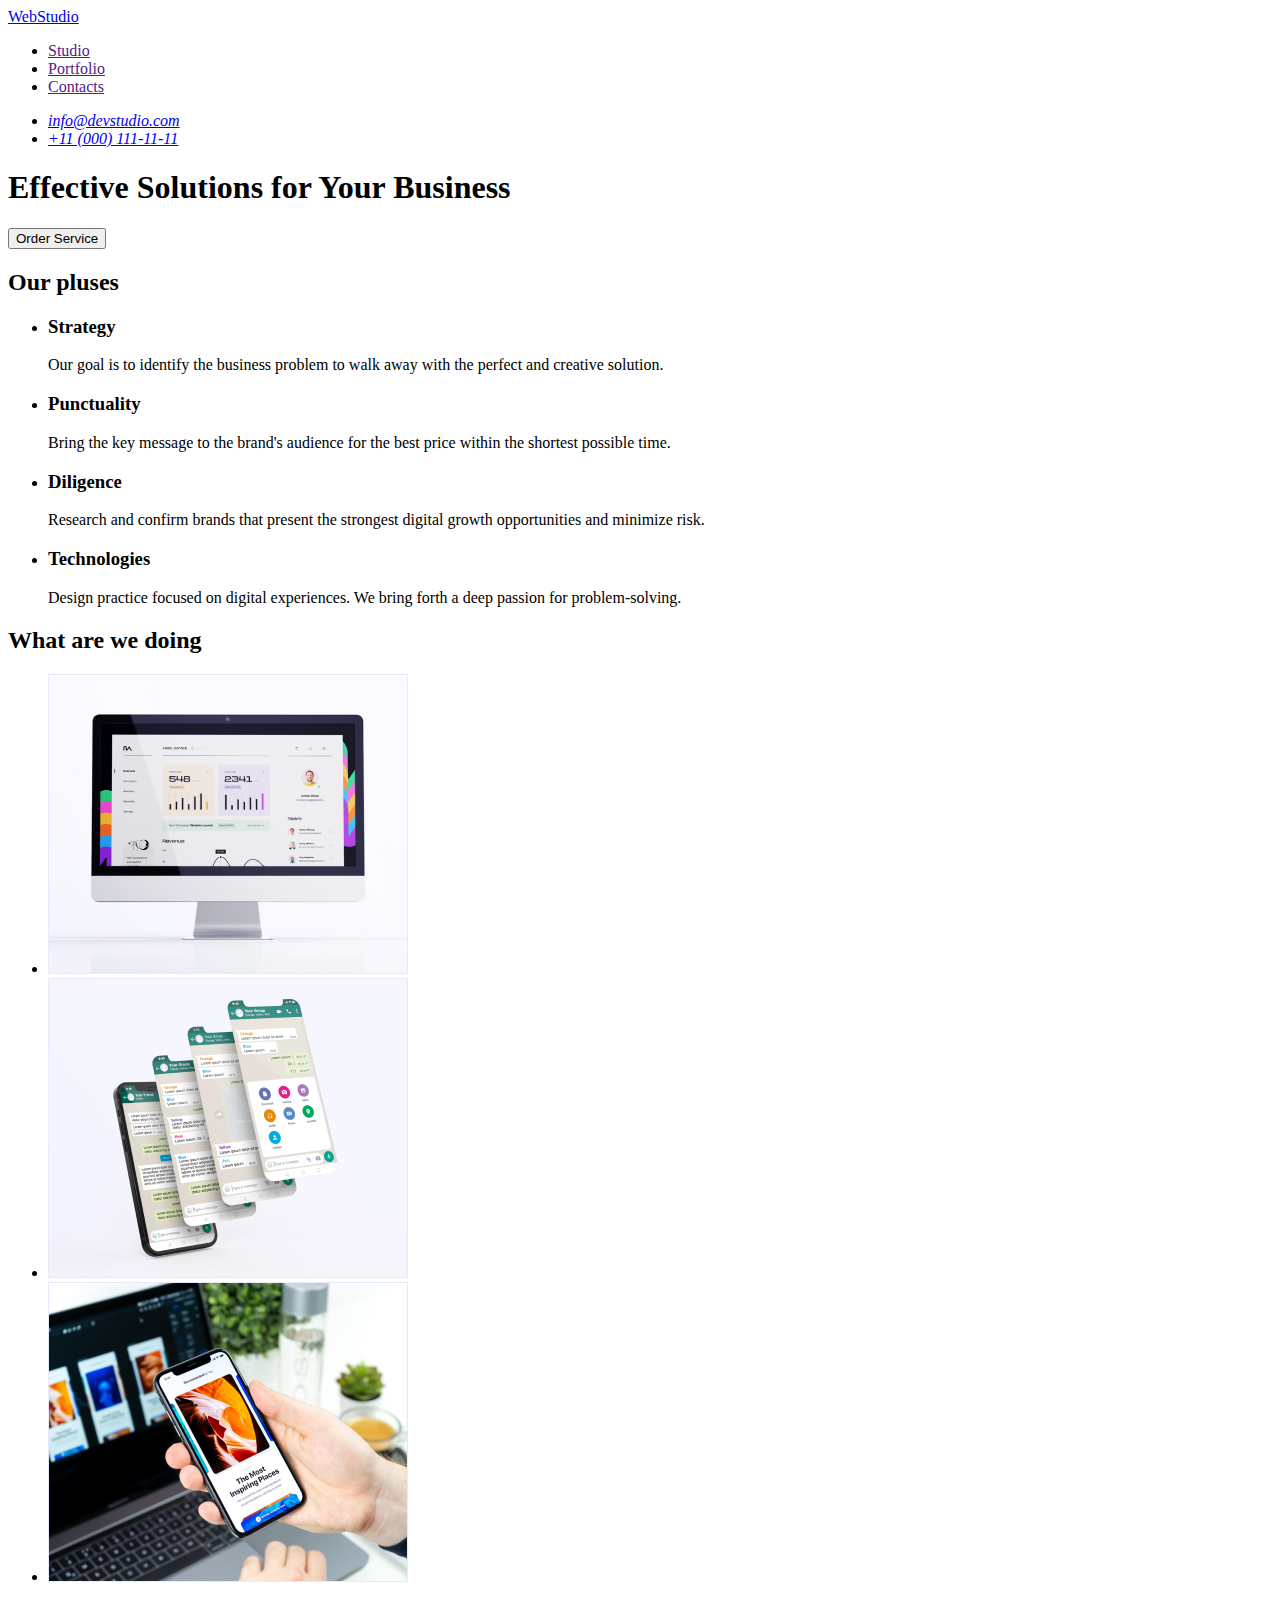
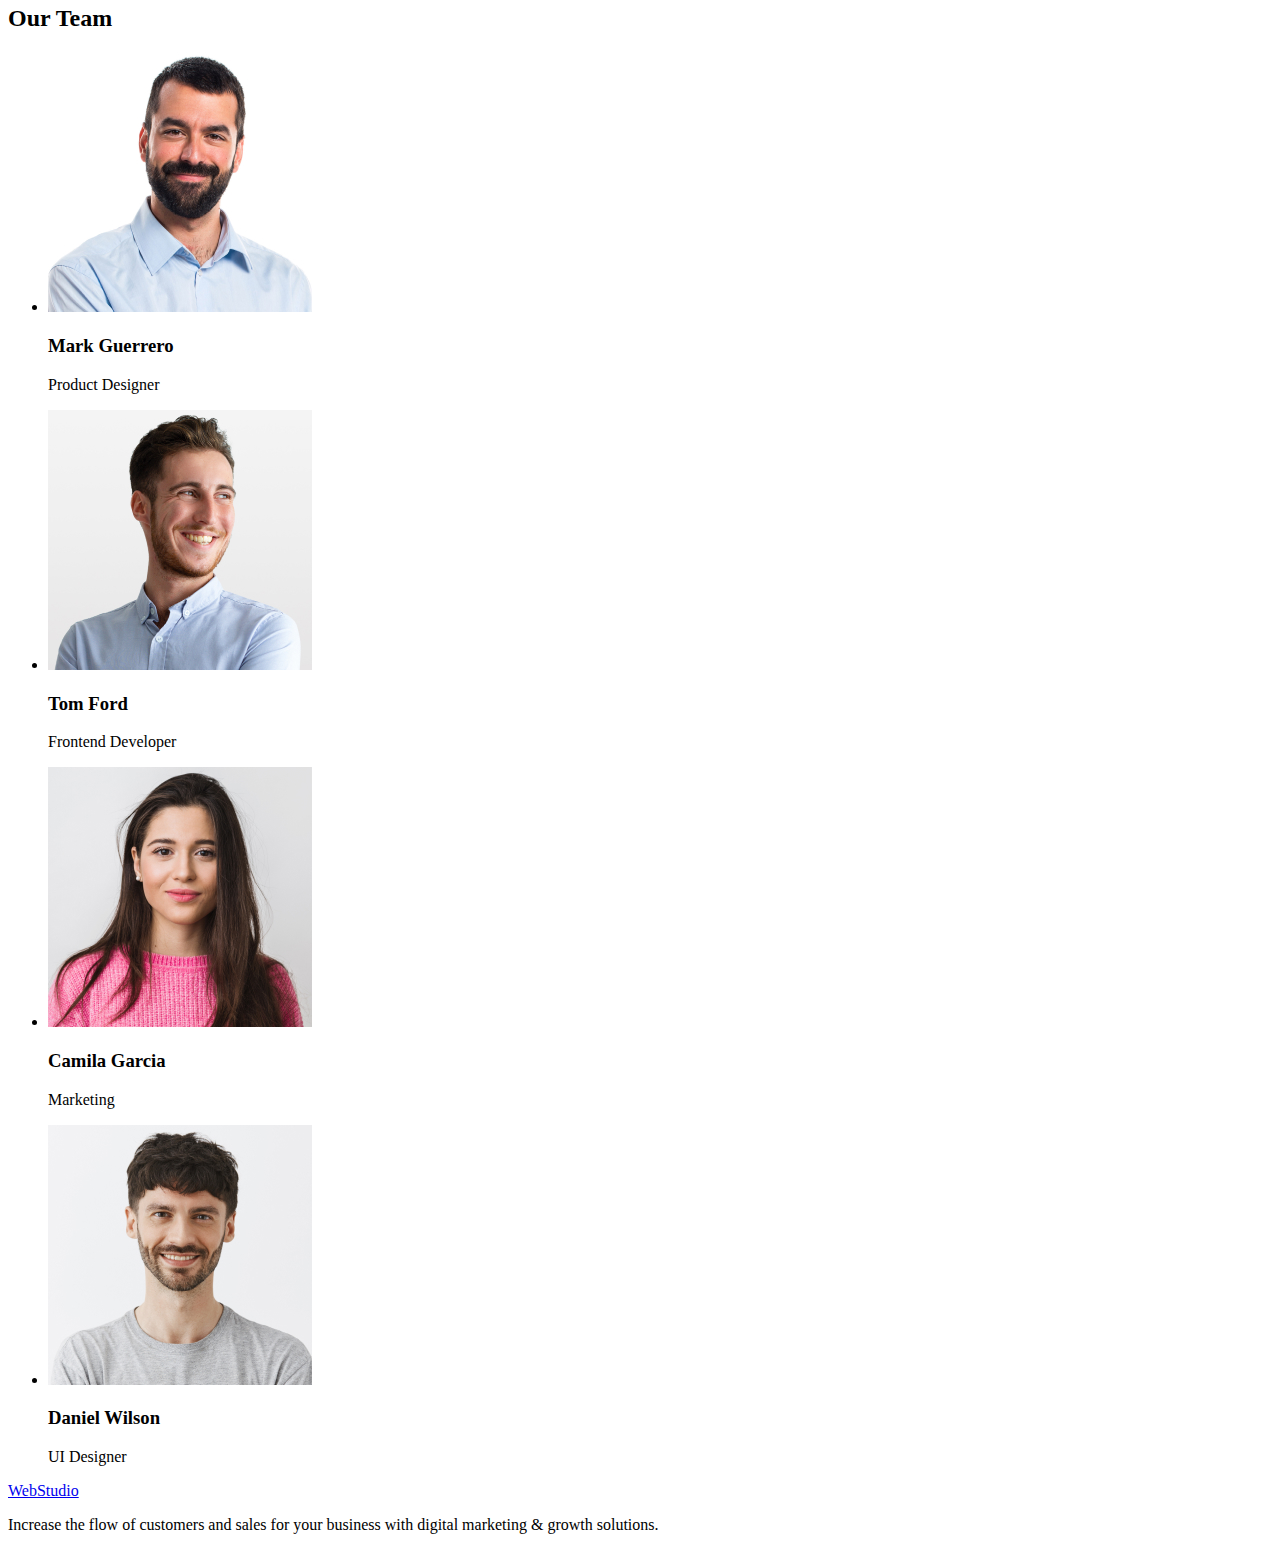
==== index.html @ a3c65414 "Initial commit" ====
<!DOCTYPE html>
<html lang="en">
<head>
    <meta charset="UTF-8">
    <meta http-equiv="X-UA-Compatible" content="IE=edge">
    <meta name="viewport" content="width=device-width, initial-scale=1.0">
    <title>Document</title>
</head>
<body>
    
    <header>
        <nav>

            <a href="./index.html">WebStudio</a>

            <ul>
                <li><a href="">Studio</a></li>
                <li><a href="">Portfolio</a></li>
                <li><a href="">Contacts</a></li>
            </ul>

        </nav>
        
        <address>
            <ul>
                <li><a href="mailto:info@devstudio.com">info@devstudio.com</a></li>
                <li><a href="tel:+110001111111">+11 (000) 111-11-11</a></li>  
            </ul>                      
        </address>        
        
    </header>

    <main>
        
        <section>
            <h1>Effective Solutions for Your Business</h1>
            <button type="button">Order Service</button>
        </section>        

        <section>
            <h2>Our pluses</h2>
            <ul>
                <li>
                    <h3>Strategy</h3>
                    <p>Our goal is to identify the business problem to walk away with the perfect and creative solution.</p>
                </li>
               
                <li>
                    <h3>Punctuality</h3>
                    <p>Bring the key message to the brand's audience for the best price within the shortest possible time.</p>
                </li>
               
                <li>
                    <h3>Diligence</h3>
                    <p>Research and confirm brands that present the strongest digital growth opportunities and minimize risk.</p>
                </li>
               
                <li>
                    <h3>Technologies</h3>
                    <p>Design practice focused on digital experiences. We bring forth a deep passion for problem-solving.</p>
                </li>
            </ul>
        </section>

        <section>
            <h2>What are we doing</h2>
            <ul>
                <li>
                    <img 
                    src="./images/img1.jpg" 
                    alt="Computer screen showing statistics"
                    width="360"
                    >
                </li>

                <li>
                    <img 
                    src="./images/img2.jpg" 
                    alt="Smartphone with messenger on the screen"
                    width="360"
                    >
                </li>

                <li>
                    <img 
                    src="./images/img3.jpg" 
                    alt="Smartphone in the hands of a peerson with a picture on the screen"
                    width="360"
                    >
                </li>
            </ul>        
        </section>

        <section>
            <h2>Our Team</h2>
            <ul>
                <li>
                    <img 
                        src="./images/mark-guerrero.jpg" 
                        alt="photo portrait of Mark Guerrero"
                        width="264"                    
                    >
                    <h3>Mark Guerrero</h3>
                    <p>Product Designer</p>                    
                </li>

                 <li>
                     <img 
                        src="./images/tom-ford.jpg" 
                        alt="photo portrait of Tom Ford"
                        width="264"                    
                    >
                    <h3>Tom Ford</h3>
                    <p>Frontend Developer</p>                   
                </li>
                
                 <li>
                    <img 
                        src="./images/camila-garcia.jpg" 
                        alt="photo portrait of Camila Garcia"
                        width="264"                    
                    >
                    <h3>Camila Garcia</h3>
                    <p>Marketing</p>                    
                </li>

                 <li>
                    <img 
                        src="./images/daniel-willson.jpg" 
                        alt="photo portrait of Daniel Wilson"
                        width="264"                    
                    >
                    <h3>Daniel Wilson</h3>
                    <p>UI Designer</p>                    
                </li>
            </ul>
        </section>

    </main>

    <footer>

        <a href="./index.html">WebStudio</a>
        
        <p>Increase the flow of customers and sales for your business with digital marketing & growth solutions.</p>

    </footer>

</body>
</html>
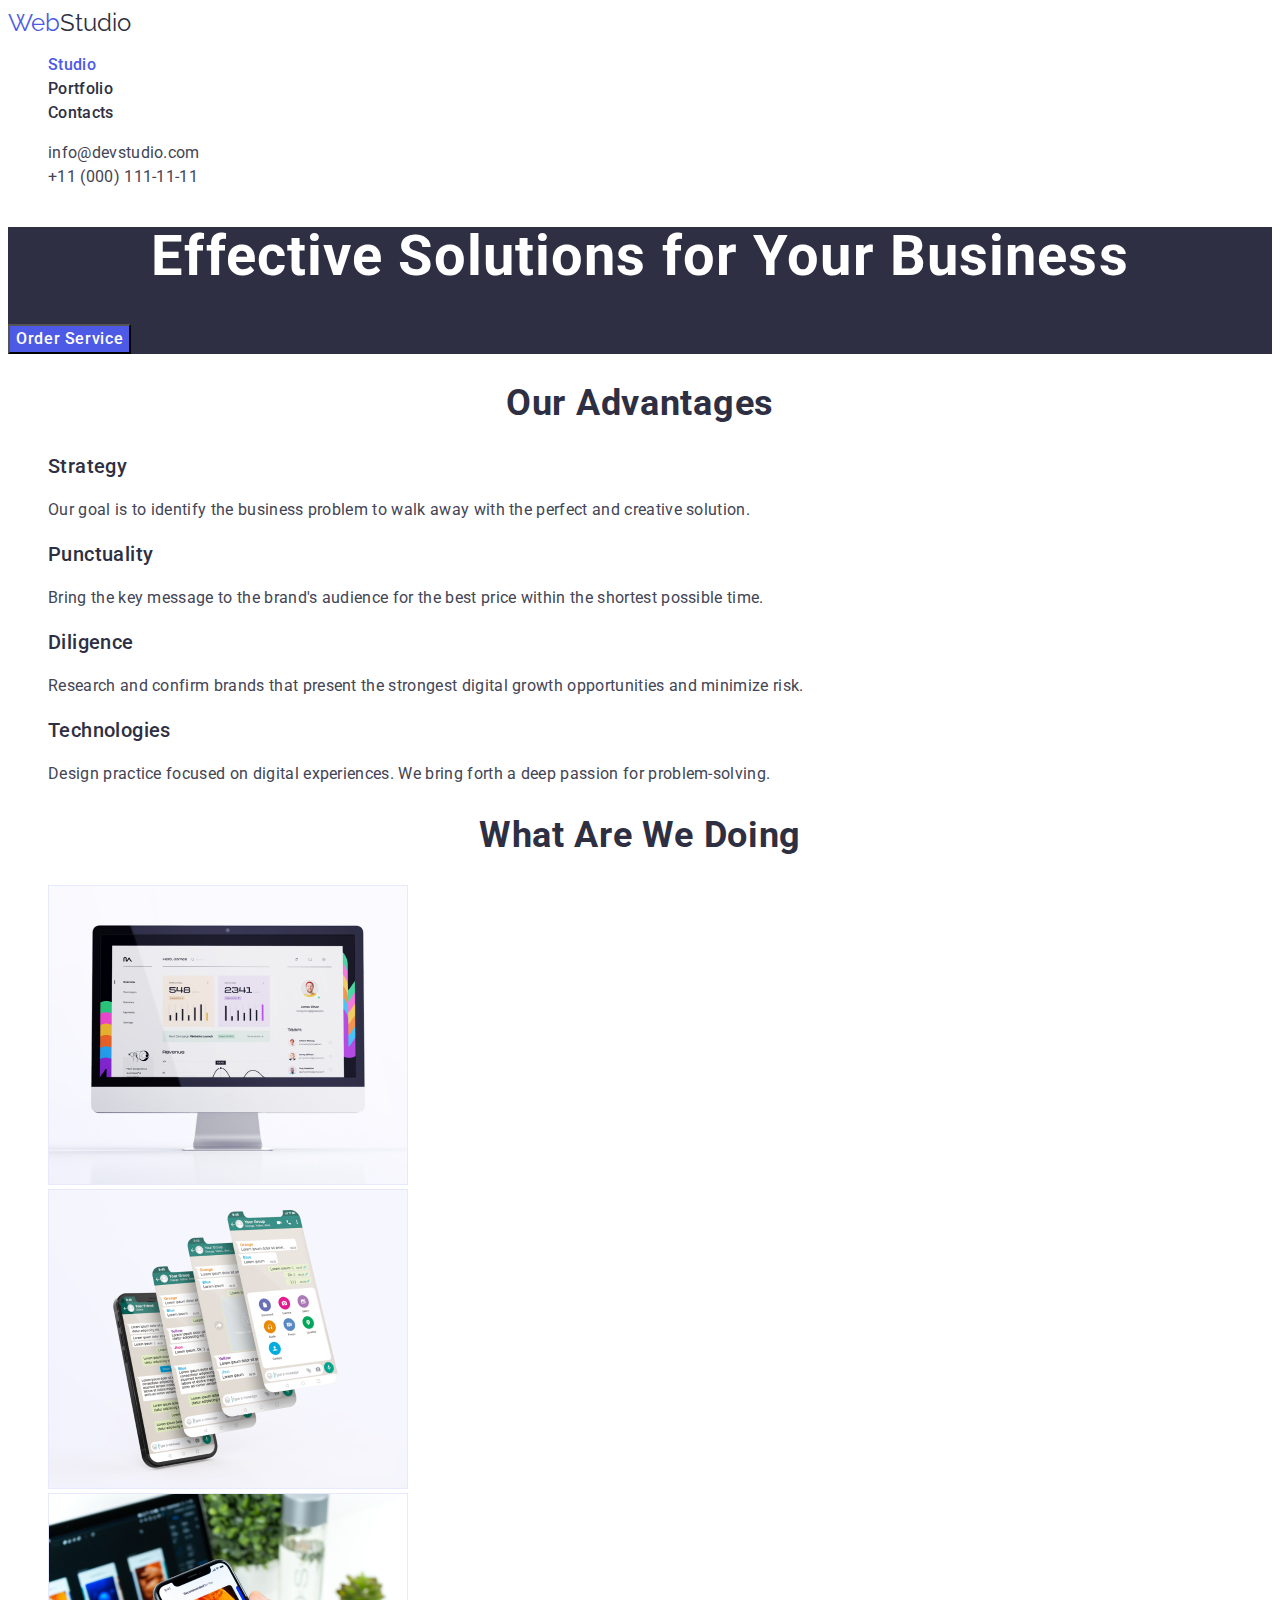
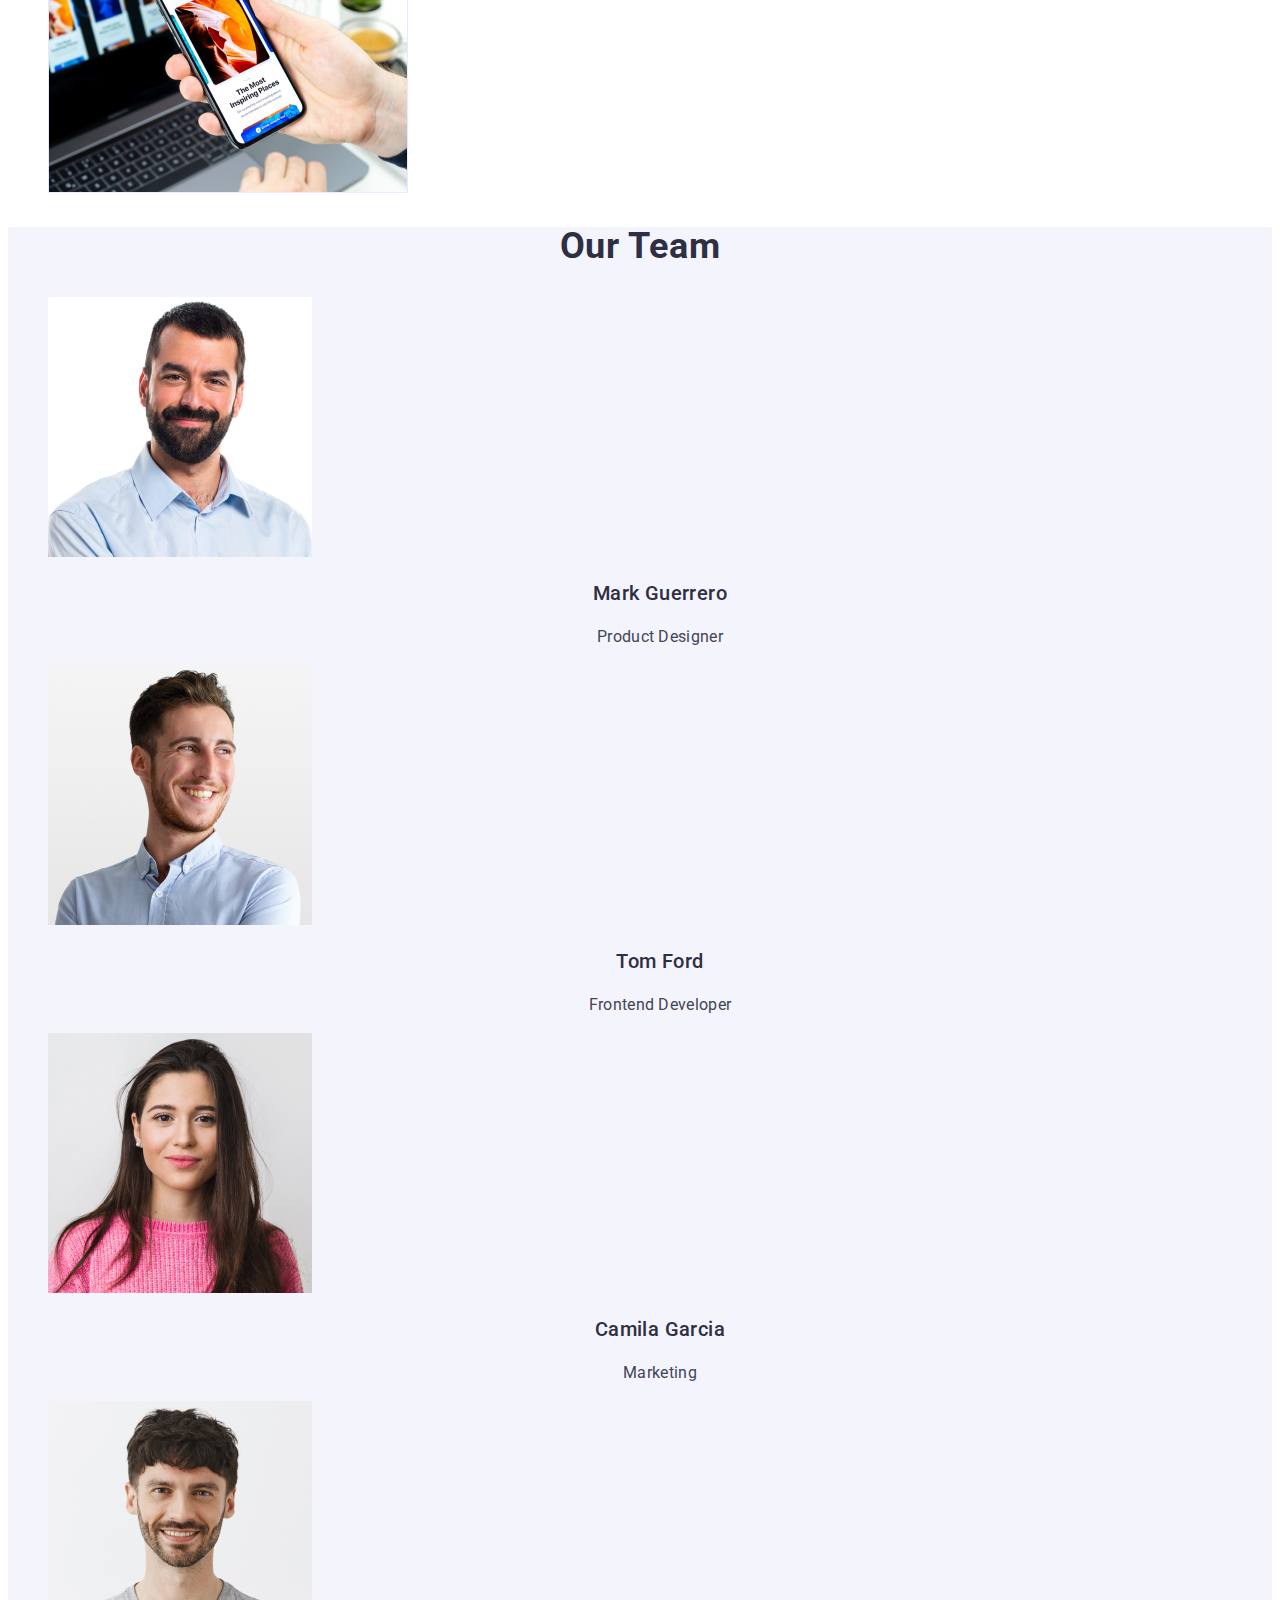
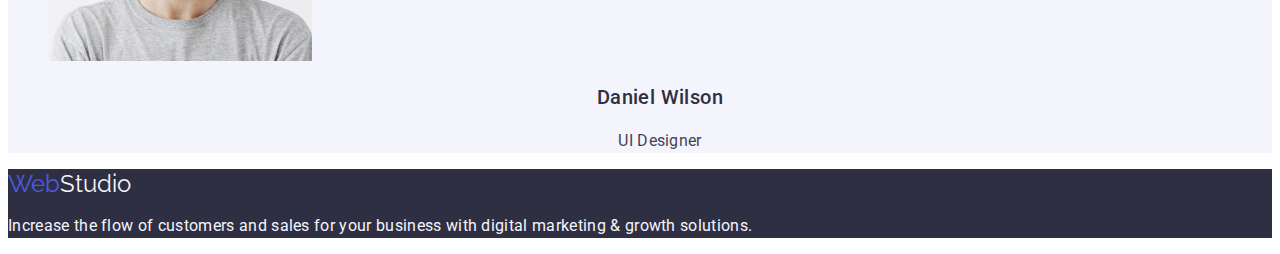
==== commit 2aba28b7: "portfolio + css" ====
--- a/index.html
+++ b/index.html
@@ -5,26 +5,31 @@
     <meta http-equiv="X-UA-Compatible" content="IE=edge">
     <meta name="viewport" content="width=device-width, initial-scale=1.0">
     <title>Document</title>
+    <link rel="preconnect" href="https://fonts.googleapis.com">
+    <link rel="preconnect" href="https://fonts.gstatic.com" crossorigin>
+    <link href="https://fonts.googleapis.com/css2?family=Raleway:wght@800&family=Roboto:wght@400;500;700;900&display=swap" rel="stylesheet">
+    <link rel="stylesheet" href="./css/styles.css">
 </head>
 <body>
     
     <header>
+        
         <nav>
 
-            <a href="./index.html">WebStudio</a>
+            <a href="./index.html" class="logo header"><span class="accent">Web</span>Studio</a>
 
-            <ul>
-                <li><a href="">Studio</a></li>
-                <li><a href="">Portfolio</a></li>
-                <li><a href="">Contacts</a></li>
+            <ul class="site-nav">
+                <li><a href="./index.html" class="link current">Studio</a></li>
+                <li><a href="./portfolio.html" class="link">Portfolio</a></li>
+                <li><a href="" class="link">Contacts</a></li>
             </ul>
 
         </nav>
         
         <address>
             <ul>
-                <li><a href="mailto:info@devstudio.com">info@devstudio.com</a></li>
-                <li><a href="tel:+110001111111">+11 (000) 111-11-11</a></li>  
+                <li><a href="mailto:info@devstudio.com" class="contact">info@devstudio.com</a></li>
+                <li><a href="tel:+110001111111" class="contact">+11 (000) 111-11-11</a></li>  
             </ul>                      
         </address>        
         
@@ -32,39 +37,39 @@
 
     <main>
         
-        <section>
-            <h1>Effective Solutions for Your Business</h1>
-            <button type="button">Order Service</button>
+        <section class="hero">
+            <h1 class="hero-title">Effective Solutions for Your Business</h1>
+            <button type="button" class="button">Order Service</button>
         </section>        
 
-        <section>
-            <h2>Our pluses</h2>
-            <ul>
+        <section class="section">
+            <h2 class="section-title">Our advantages</h2>
+            <ul class="feature-list">
                 <li>
-                    <h3>Strategy</h3>
-                    <p>Our goal is to identify the business problem to walk away with the perfect and creative solution.</p>
+                    <h3 class="title">Strategy</h3>
+                    <p class="text">Our goal is to identify the business problem to walk away with the perfect and creative solution.</p>
                 </li>
                
                 <li>
-                    <h3>Punctuality</h3>
-                    <p>Bring the key message to the brand's audience for the best price within the shortest possible time.</p>
+                    <h3 class="title">Punctuality</h3>
+                    <p class="text">Bring the key message to the brand's audience for the best price within the shortest possible time.</p>
                 </li>
                
                 <li>
-                    <h3>Diligence</h3>
-                    <p>Research and confirm brands that present the strongest digital growth opportunities and minimize risk.</p>
+                    <h3 class="title">Diligence</h3>
+                    <p class="text">Research and confirm brands that present the strongest digital growth opportunities and minimize risk.</p>
                 </li>
                
                 <li>
-                    <h3>Technologies</h3>
-                    <p>Design practice focused on digital experiences. We bring forth a deep passion for problem-solving.</p>
+                    <h3 class="title">Technologies</h3>
+                    <p class="text">Design practice focused on digital experiences. We bring forth a deep passion for problem-solving.</p>
                 </li>
             </ul>
         </section>
 
-        <section>
-            <h2>What are we doing</h2>
-            <ul>
+        <section class="section">
+            <h2 class="section-title">What are we doing</h2>
+            <ul class="doing-list">
                 <li>
                     <img 
                     src="./images/img1.jpg" 
@@ -91,17 +96,17 @@
             </ul>        
         </section>
 
-        <section>
-            <h2>Our Team</h2>
-            <ul>
+        <section class="section team">
+            <h2 class="section-title">Our Team</h2>
+            <ul class="team-list">
                 <li>
                     <img 
                         src="./images/mark-guerrero.jpg" 
                         alt="photo portrait of Mark Guerrero"
                         width="264"                    
                     >
-                    <h3>Mark Guerrero</h3>
-                    <p>Product Designer</p>                    
+                    <h3 class="title">Mark Guerrero</h3>
+                    <p class="text">Product Designer</p>                    
                 </li>
 
                  <li>
@@ -110,8 +115,8 @@
                         alt="photo portrait of Tom Ford"
                         width="264"                    
                     >
-                    <h3>Tom Ford</h3>
-                    <p>Frontend Developer</p>                   
+                    <h3 class="title">Tom Ford</h3>
+                    <p class="text">Frontend Developer</p>                   
                 </li>
                 
                  <li>
@@ -120,8 +125,8 @@
                         alt="photo portrait of Camila Garcia"
                         width="264"                    
                     >
-                    <h3>Camila Garcia</h3>
-                    <p>Marketing</p>                    
+                    <h3 class="title">Camila Garcia</h3>
+                    <p class="text">Marketing</p>                    
                 </li>
 
                  <li>
@@ -130,8 +135,8 @@
                         alt="photo portrait of Daniel Wilson"
                         width="264"                    
                     >
-                    <h3>Daniel Wilson</h3>
-                    <p>UI Designer</p>                    
+                    <h3 class="title">Daniel Wilson</h3>
+                    <p class="text">UI Designer</p>                    
                 </li>
             </ul>
         </section>
@@ -140,9 +145,9 @@
 
     <footer>
 
-        <a href="./index.html">WebStudio</a>
+        <a href="./index.html" class="logo footer"><span class="accent">Web</span>Studio</a>
         
-        <p>Increase the flow of customers and sales for your business with digital marketing & growth solutions.</p>
+        <p class="text footer">Increase the flow of customers and sales for your business with digital marketing & growth solutions.</p>
 
     </footer>
 
--- a/css/styles.css
+++ b/css/styles.css
@@ -0,0 +1,173 @@
+:root {
+    --primary-text-color: #434455;
+    --title-text-color: #2E2F42;
+    --accent-color: #4D5AE5;
+    --primary-white-color: #ffffff;
+    --light-text-color: #F4F4FD;
+    --secondary-accent-color: #404BBF;
+}
+
+body {
+    color: var(--title-text-color);
+    background-color: var(--primary-white-color);
+
+    font-family: Roboto, sans-serif;
+} 
+
+.logo {
+    font-family: Raleway;
+    font-size: 24px;
+    text-decoration: none;
+}
+
+.logo .accent {
+    color: var(--accent-color);
+}
+
+.logo.header {
+    color: var(--title-text-color);
+}
+
+.logo.footer {
+    color: var(--light-text-color);
+}
+
+.site-nav .link { 
+    color: var(--title-text-color);
+
+    font-weight: 500;
+    font-size: 16px;
+    line-height: 1.5;
+    letter-spacing: 0.02em;
+    text-decoration: none;
+}
+
+.site-nav .link:hover,
+.site-nav .link:focus {
+    color: var(--accent-color);
+}
+
+.site-nav .link.current {
+    color: var(--accent-color);
+}
+
+.contact {
+    color: var(--primary-text-color);
+
+    font-size: 16px;
+    line-height: 1.5;
+    letter-spacing: 0.02em;
+    font-style: normal;
+    text-decoration: none;
+}
+
+.contact:hover,
+.contact:focus {
+    color: var(--accent-color);
+}
+
+.hero {
+    background-color: var(--title-text-color);
+}
+
+.hero-title {
+    color: var(--primary-white-color);
+
+    font-weight: 700;
+    font-size: 56px;
+    line-height: 1.07;    
+    text-align: center;
+    letter-spacing: 0.02em;    
+} 
+
+ul {
+    list-style: none;
+}
+
+.section-title {
+    color: var(--title-text-color);
+
+    font-weight: 700;
+    font-size: 36px;
+    line-height: 1.11;
+    text-align: center;
+    letter-spacing: 0.02em;
+    text-transform: capitalize;
+}
+
+.feature-list .title {
+    color: var(--title-text-color);
+
+    font-weight: 500;
+    font-size: 20px;
+    line-height: 24px;
+}
+
+.button {
+    color: var(--primary-white-color);
+    background-color: var(--accent-color);
+
+    font-family: inherit;
+    font-weight: 500;
+    font-size: 16px;
+    line-height: 1.5;
+    display: flex;
+    align-items: center;
+    letter-spacing: 0.04em;
+
+    cursor: pointer;
+}
+
+.hero .button:hover,
+.hero .button:focus {
+    color: var(--primary-white-color);
+    background-color: var(--secondary-accent-color);
+}
+
+.title {
+    color: var(--title-text-color);
+
+    font-weight: 500;
+    font-size: 20px;
+    line-height: 1.2;
+    letter-spacing: 0.02em;
+}
+
+.team-list .title {
+    text-align: center;
+}
+
+.text {
+    color: var(--primary-text-color);
+
+    font-size: 16px;
+    line-height: 1.5;
+    letter-spacing: 0.02em;
+}
+
+.text.footer {
+    color: var(--light-text-color);
+}
+
+.team-list .text {
+    text-align: center;
+}
+
+.team {
+    background-color: var(--light-text-color);
+}
+
+footer {
+    background-color: var(--title-text-color);
+}
+
+.buttons-list .button {
+    color: var(--accent-color);
+    background-color: var(--light-text-color);
+}
+
+.buttons-list .button:hover,
+.buttons-list .button:focus {
+    color: var(--primary-white-color);
+    background-color: var(--secondary-accent-color);
+}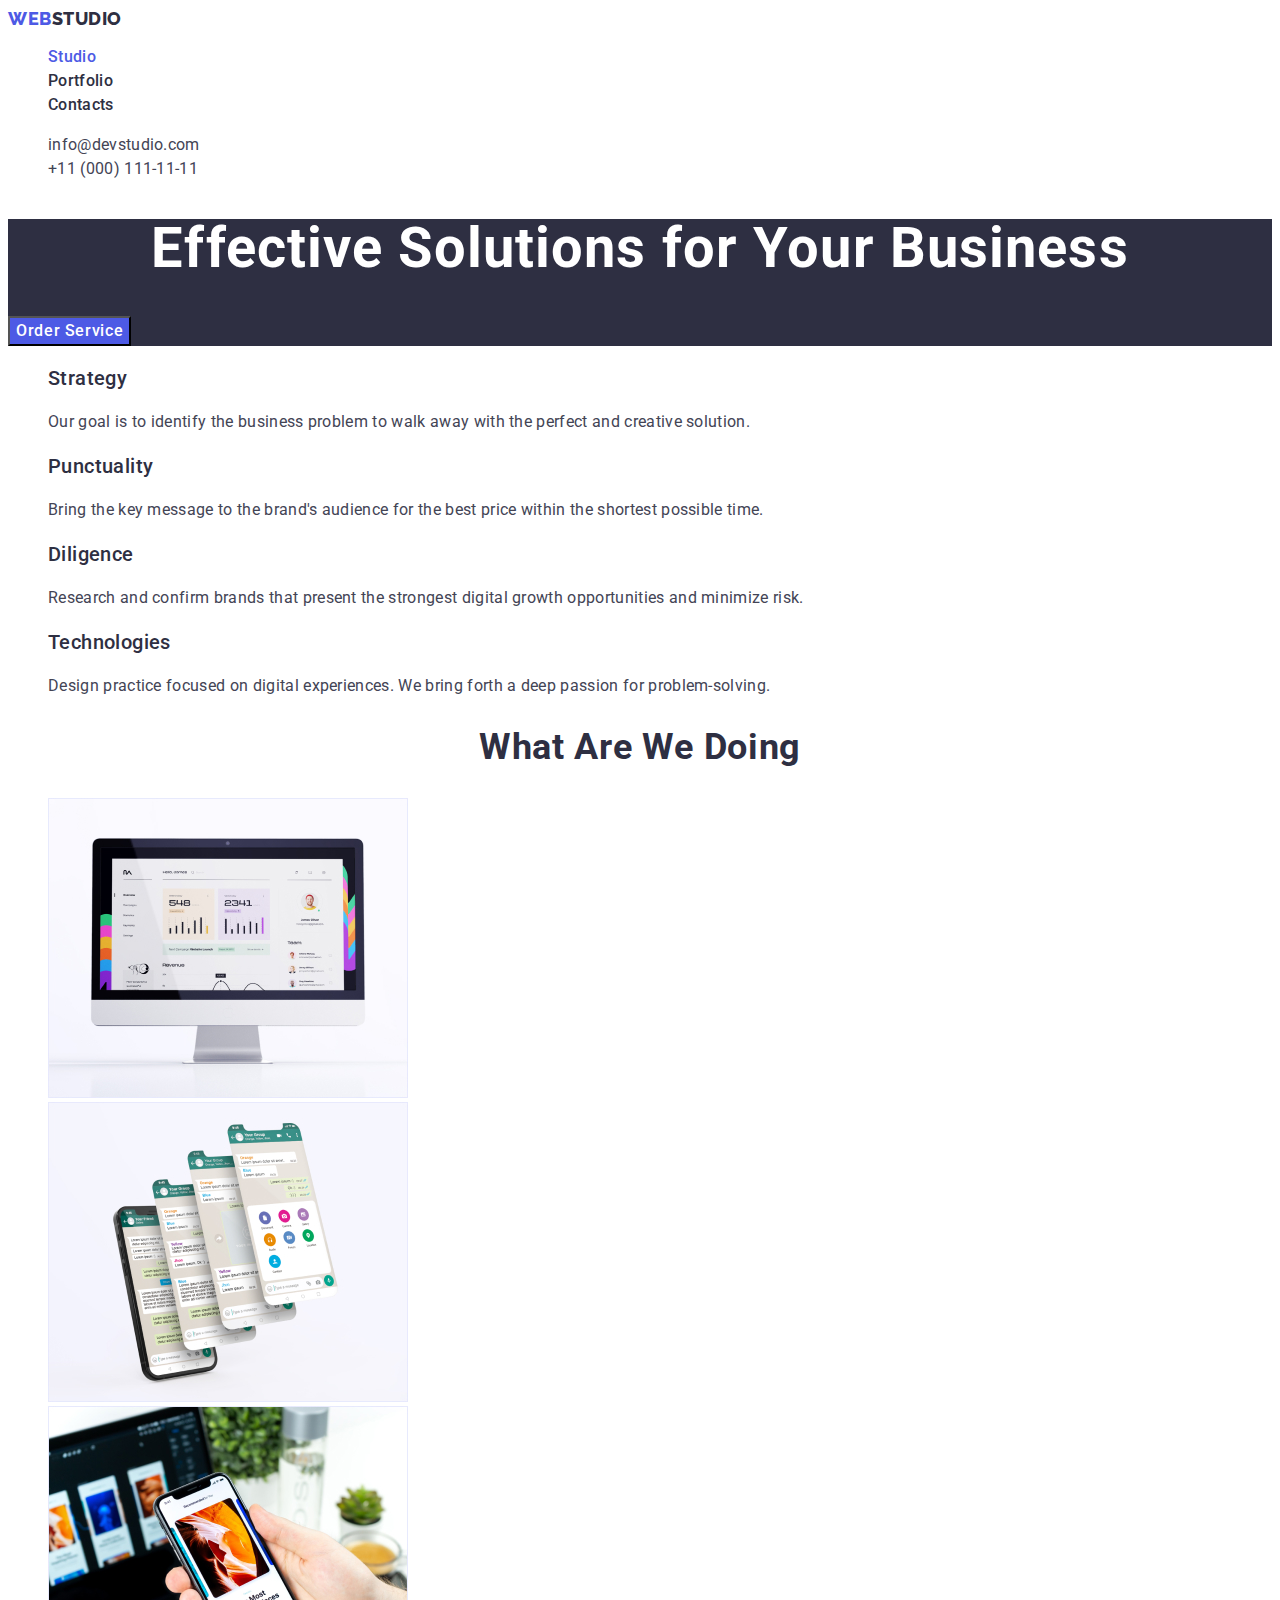
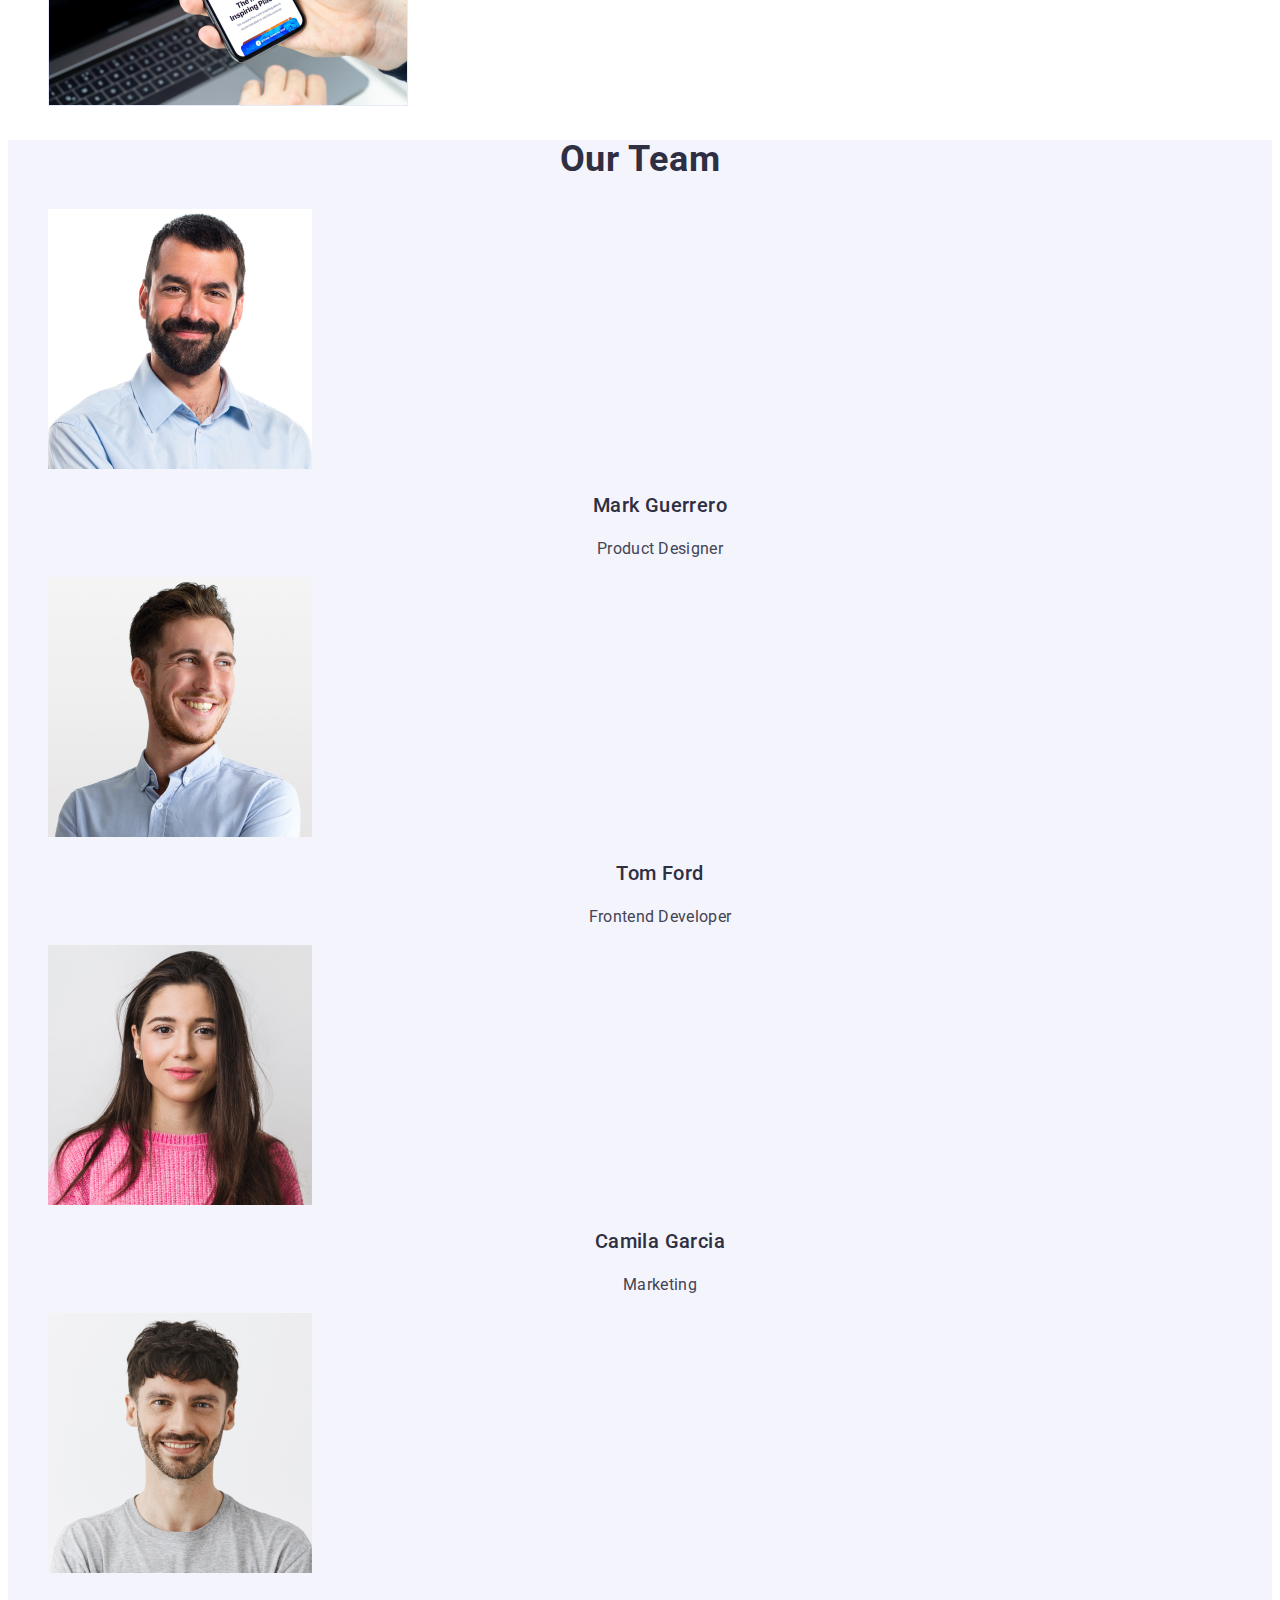
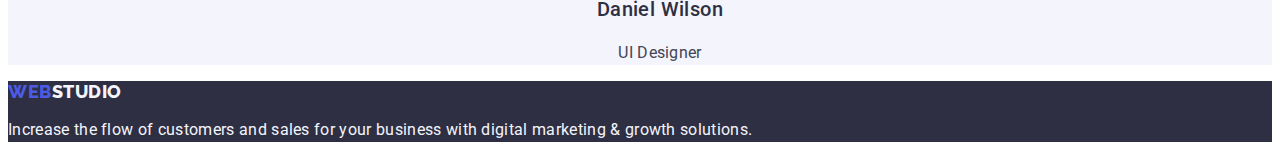
==== commit ce00bdbe: "changes1" ====
--- a/index.html
+++ b/index.html
@@ -16,9 +16,9 @@
         
         <nav>
 
-            <a href="./index.html" class="logo header"><span class="accent">Web</span>Studio</a>
+            <a href="./index.html" class="logo header link">Web<span class="accent">Studio</span></a>
 
-            <ul class="site-nav">
+            <ul class="site-nav list">
                 <li><a href="./index.html" class="link current">Studio</a></li>
                 <li><a href="./portfolio.html" class="link">Portfolio</a></li>
                 <li><a href="" class="link">Contacts</a></li>
@@ -26,10 +26,10 @@
 
         </nav>
         
-        <address>
-            <ul>
-                <li><a href="mailto:info@devstudio.com" class="contact">info@devstudio.com</a></li>
-                <li><a href="tel:+110001111111" class="contact">+11 (000) 111-11-11</a></li>  
+        <address class="contacts">
+            <ul class="list">
+                <li><a href="mailto:info@devstudio.com" class="contact link">info@devstudio.com</a></li>
+                <li><a href="tel:+110001111111" class="contact link">+11 (000) 111-11-11</a></li>  
             </ul>                      
         </address>        
         
@@ -43,8 +43,8 @@
         </section>        
 
         <section class="section">
-            <h2 class="section-title">Our advantages</h2>
-            <ul class="feature-list">
+            <h2 class="section-title" hidden>Our advantages</h2>
+            <ul class="feature-list list">
                 <li>
                     <h3 class="title">Strategy</h3>
                     <p class="text">Our goal is to identify the business problem to walk away with the perfect and creative solution.</p>
@@ -69,7 +69,7 @@
 
         <section class="section">
             <h2 class="section-title">What are we doing</h2>
-            <ul class="doing-list">
+            <ul class="doing-list list">
                 <li>
                     <img 
                     src="./images/img1.jpg" 
@@ -98,7 +98,7 @@
 
         <section class="section team">
             <h2 class="section-title">Our Team</h2>
-            <ul class="team-list">
+            <ul class="team-list list">
                 <li>
                     <img 
                         src="./images/mark-guerrero.jpg" 
@@ -145,7 +145,7 @@
 
     <footer>
 
-        <a href="./index.html" class="logo footer"><span class="accent">Web</span>Studio</a>
+        <a href="./index.html" class="logo footer link">Web<span class="accent">Studio</span></a>
         
         <p class="text footer">Increase the flow of customers and sales for your business with digital marketing & growth solutions.</p>
 
--- a/css/styles.css
+++ b/css/styles.css
@@ -8,29 +8,47 @@
 }
 
 body {
-    color: var(--title-text-color);
+    color: var(--primary-text-color);
     background-color: var(--primary-white-color);
 
-    font-family: Roboto, sans-serif;
+    font-family: "Roboto", sans-serif;
 } 
 
+ul {
+    list-style: none;
+}
+
+/* logo */
+
 .logo {
-    font-family: Raleway;
-    font-size: 24px;
+    color: var(--accent-color);
+
+    font-family: "Raleway", sans-serif;
+    font-weight: 800;
+    font-size: 18px;
+    line-height: 1.17;
+    letter-spacing: 0.03em;
+    text-transform: uppercase;
     text-decoration: none;
 }
 
 .logo .accent {
+    color: var(--title-text-color);
+}
+
+.logo.header {
     color: var(--accent-color);
 }
 
-.logo.header {
-    color: var(--title-text-color);
+.logo.footer {
+    color: var(--accent-color);
 }
 
-.logo.footer {
+.logo.footer .accent {
     color: var(--light-text-color);
 }
+
+/* navigation */
 
 .site-nav .link { 
     color: var(--title-text-color);
@@ -44,11 +62,21 @@
 
 .site-nav .link:hover,
 .site-nav .link:focus {
-    color: var(--accent-color);
+    color: var(--secondary-accent-color);
 }
 
 .site-nav .link.current {
     color: var(--accent-color);
+}
+
+.link {
+    text-decoration: none;
+}
+
+/* contacts */
+
+.contacts {
+    font-style: normal;
 }
 
 .contact {
@@ -57,14 +85,15 @@
     font-size: 16px;
     line-height: 1.5;
     letter-spacing: 0.02em;
-    font-style: normal;
     text-decoration: none;
 }
 
 .contact:hover,
 .contact:focus {
-    color: var(--accent-color);
+    color: var(--secondary-accent-color);
 }
+
+/* hero */
 
 .hero {
     background-color: var(--title-text-color);
@@ -79,10 +108,6 @@
     text-align: center;
     letter-spacing: 0.02em;    
 } 
-
-ul {
-    list-style: none;
-}
 
 .section-title {
     color: var(--title-text-color);
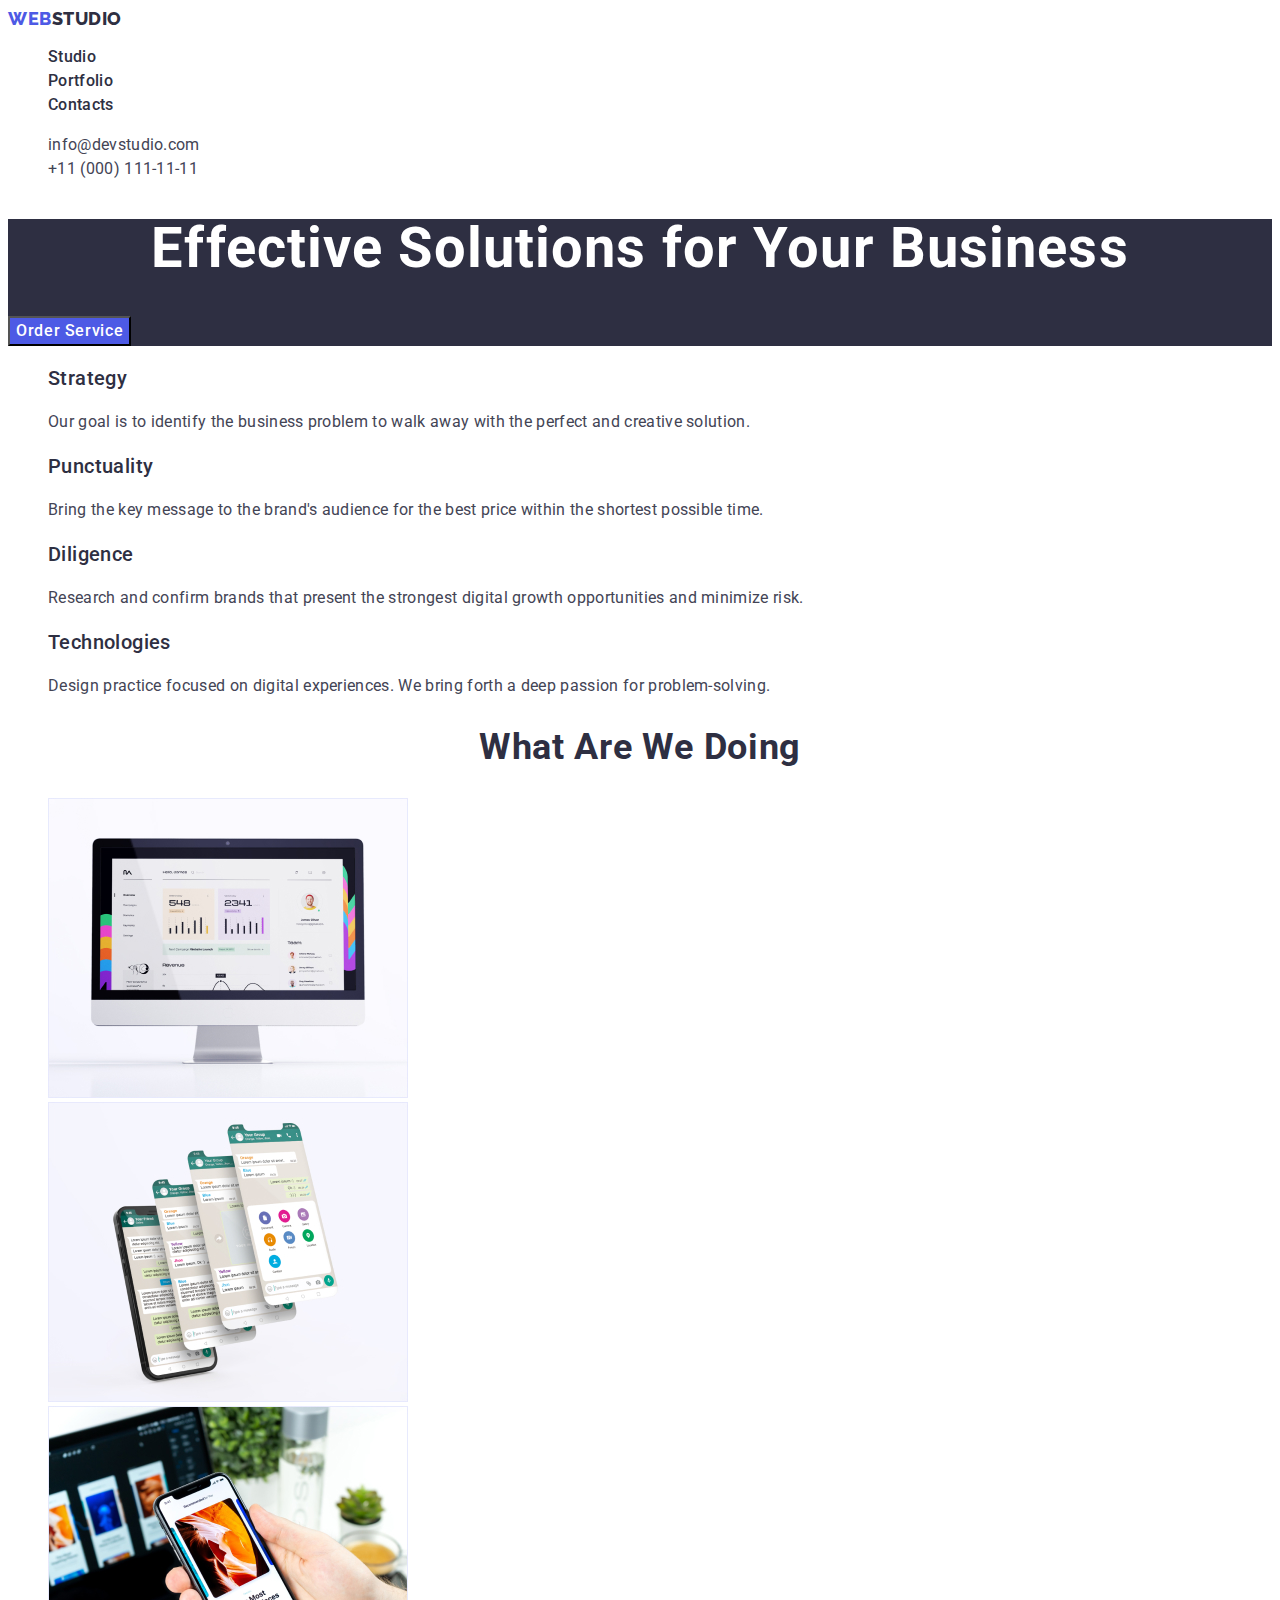
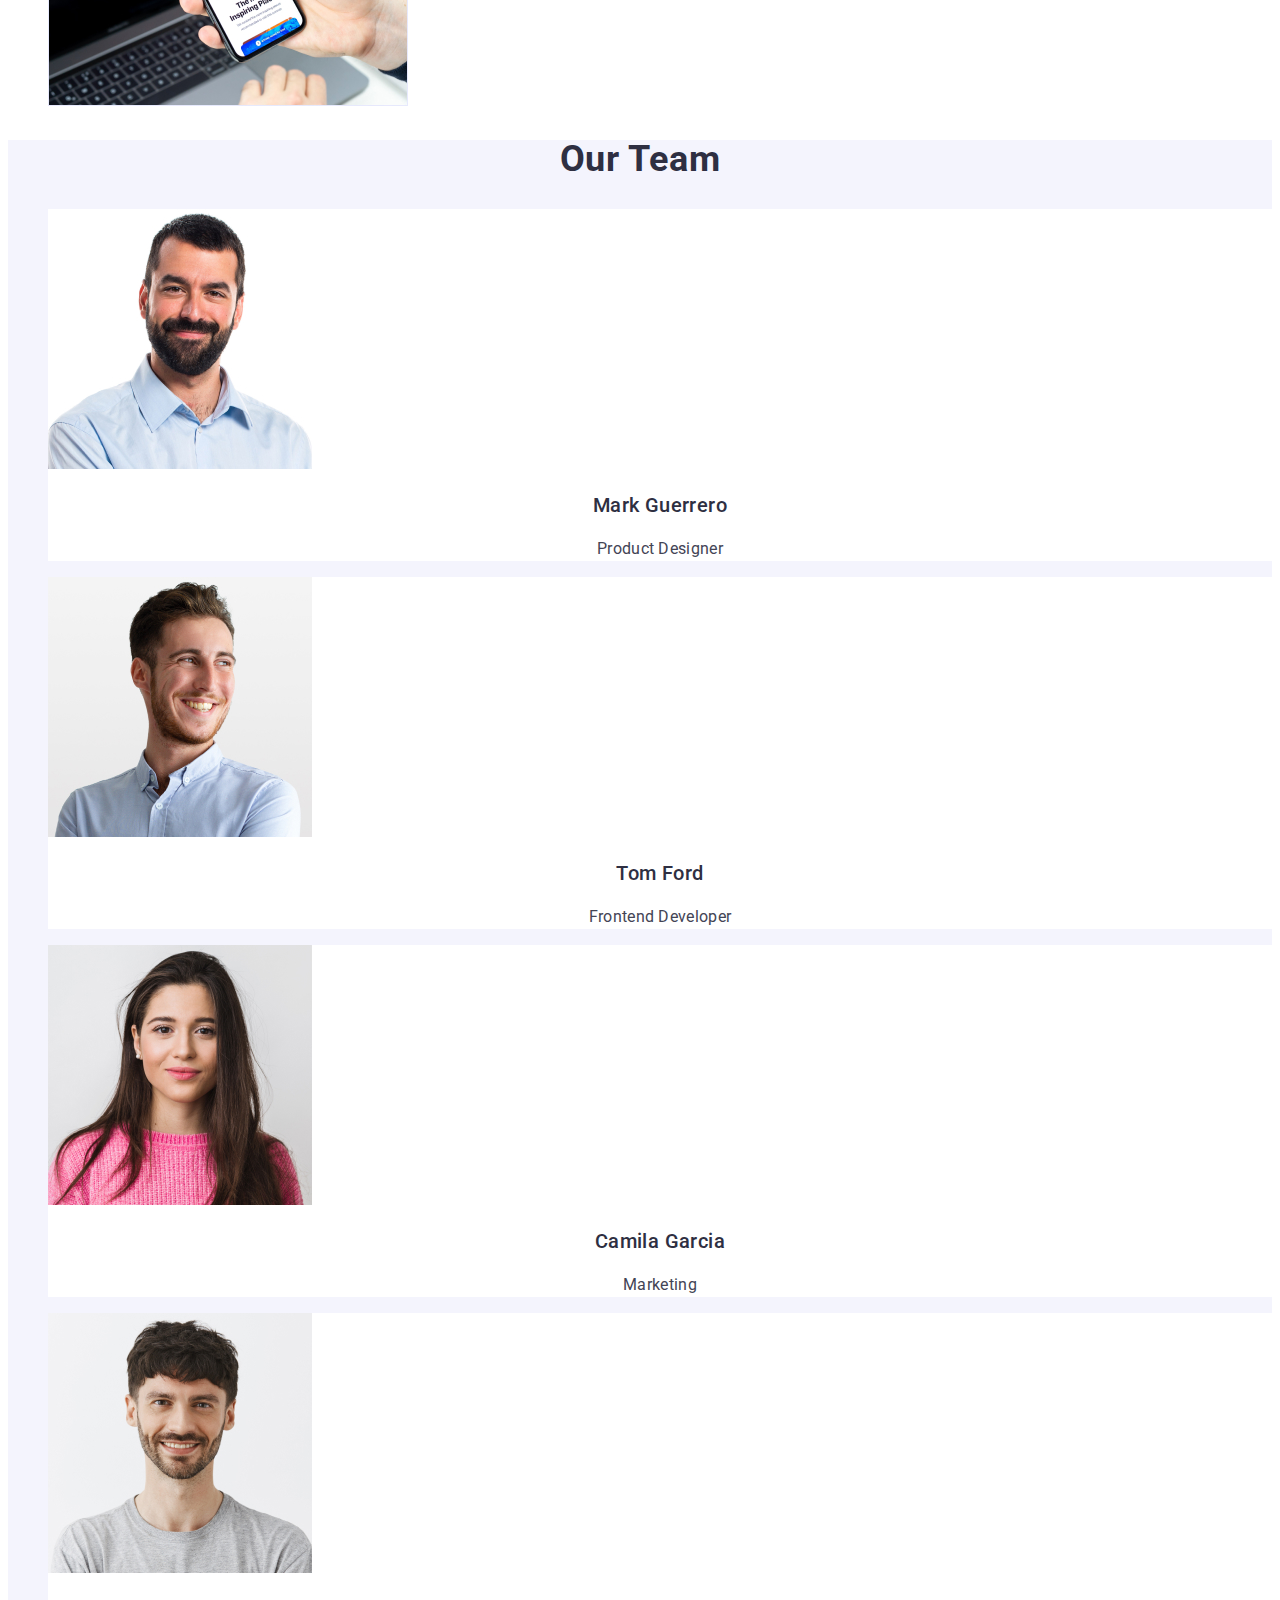
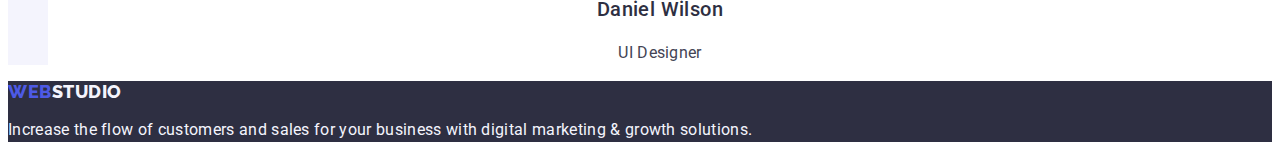
==== commit f0975115: "changes2" ====
--- a/index.html
+++ b/index.html
@@ -19,7 +19,7 @@
             <a href="./index.html" class="logo header link">Web<span class="accent">Studio</span></a>
 
             <ul class="site-nav list">
-                <li><a href="./index.html" class="link current">Studio</a></li>
+                <li><a href="./index.html" class="link">Studio</a></li>
                 <li><a href="./portfolio.html" class="link">Portfolio</a></li>
                 <li><a href="" class="link">Contacts</a></li>
             </ul>
@@ -99,7 +99,7 @@
         <section class="section team">
             <h2 class="section-title">Our Team</h2>
             <ul class="team-list list">
-                <li>
+                <li class="item">
                     <img 
                         src="./images/mark-guerrero.jpg" 
                         alt="photo portrait of Mark Guerrero"
@@ -109,7 +109,7 @@
                     <p class="text">Product Designer</p>                    
                 </li>
 
-                 <li>
+                 <li class="item">
                      <img 
                         src="./images/tom-ford.jpg" 
                         alt="photo portrait of Tom Ford"
@@ -119,7 +119,7 @@
                     <p class="text">Frontend Developer</p>                   
                 </li>
                 
-                 <li>
+                 <li class="item">
                     <img 
                         src="./images/camila-garcia.jpg" 
                         alt="photo portrait of Camila Garcia"
@@ -129,7 +129,7 @@
                     <p class="text">Marketing</p>                    
                 </li>
 
-                 <li>
+                 <li class="item">
                     <img 
                         src="./images/daniel-willson.jpg" 
                         alt="photo portrait of Daniel Wilson"
@@ -143,7 +143,7 @@
 
     </main>
 
-    <footer>
+    <footer class="footer">
 
         <a href="./index.html" class="logo footer link">Web<span class="accent">Studio</span></a>
         
--- a/css/styles.css
+++ b/css/styles.css
@@ -14,7 +14,7 @@
     font-family: "Roboto", sans-serif;
 } 
 
-ul {
+.list {
     list-style: none;
 }
 
@@ -63,10 +63,6 @@
 .site-nav .link:hover,
 .site-nav .link:focus {
     color: var(--secondary-accent-color);
-}
-
-.site-nav .link.current {
-    color: var(--accent-color);
 }
 
 .link {
@@ -162,6 +158,10 @@
     text-align: center;
 }
 
+.item {
+    background-color: var(--primary-white-color);
+}
+
 .text {
     color: var(--primary-text-color);
 
